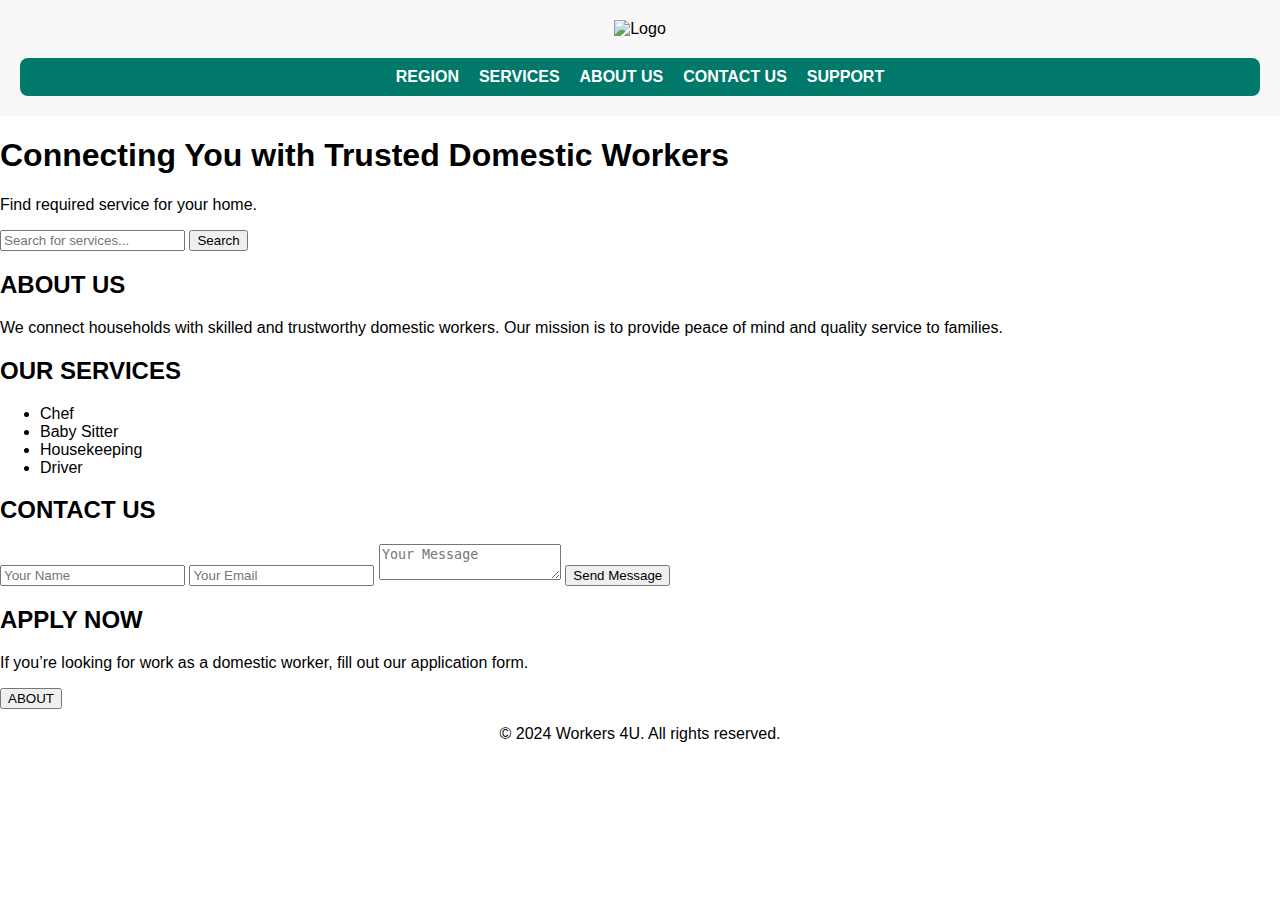
==== index.html @ 225f3f0b "upadated index" ====
<!DOCTYPE html>
<html lang="en">
<head>
    <meta charset="UTF-8">
    <meta name="viewport" content="width=device-width, initial-scale=1.0">
    <title>Domestic Workers Connect</title>
    <link rel="stylesheet" href="styles_hp.css">
    <style>
        body {
            margin: 0;
            font-family: Arial, sans-serif;
        }

        header {
            background-color: #f8f8f8; /* Optional: add a background color */
            padding: 20px;
        }

        .container {
            display: flex;
            align-items: center;
            flex-direction: column; /* Stack logo and nav vertically */
            justify-content: center; /* Center items vertically */
        }

        .logo {
            max-width: 150px; /* Adjust logo size */
            margin-bottom: 20px; /* Space between logo and nav */
        }

        nav {
            background-color: #00796b; /* Background color for navigation */
            padding: 10px 0; /* Add some padding for aesthetics */
            width: 100%; /* Make sure nav takes full width */
            border-radius: 8px; /* Rounded corners */
        }

        nav ul {
            list-style: none;
            padding: 0;
            margin: 0;
            display: flex;
            gap: 20px; /* Space between nav items */
            justify-content: center; /* Center nav items */
        }

        nav a {
            text-decoration: none;
            color: white; /* Change to white for better contrast */
            font-weight: bold;
        }

        nav a:hover {
            color: #004d40; /* Change to desired hover color */
        }
    </style>
</head>
<body>
    <header>
        <div class="container">
            <img src="photos/log.jpg.png" alt="Logo" class="logo">
            <nav>
                <ul>
                    <li><a href="index1.html">REGION</a></li>
                    <li><a href="index7.html">SERVICES</a></li>
                    <li><a href="index3.html">ABOUT US</a></li>
                    <li><a href="index2.html">CONTACT US</a></li>
                    <li><a href="#support">SUPPORT</a></li>
                </ul>
            </nav>
        </div>
    </header>

    <main>
        <section class="hero">
            <h1>Connecting You with Trusted Domestic Workers</h1>
            <p>Find required service for your home.</p>
            <input type="text" placeholder="Search for services...">
            <a href="index4.html"><button>Search</button></a>
        </section>

        <section id="about" class="services">
            <h2>ABOUT US</h2>
            <p>We connect households with skilled and trustworthy domestic workers. Our mission is to provide peace of mind and quality service to families.</p>
        </section>

        <section id="services">
            <h2>OUR SERVICES</h2>
            <ul>
                <li>Chef</li>
                <li>Baby Sitter</li>
                <li>Housekeeping</li>
                <li>Driver</li>
            </ul>
        </section>

        <section id="contact">
            <h2>CONTACT US</h2>
            <form>
                <input type="text" placeholder="Your Name" required>
                <input type="email" placeholder="Your Email" required>
                <textarea placeholder="Your Message" required></textarea>
                <button type="submit">Send Message</button>
            </form>
        </section>

        <section id="apply">
            <h2>APPLY NOW</h2>
            <p>If you’re looking for work as a domestic worker, fill out our application form.</p>
            <a href="alert.html" class="btn"><button>ABOUT</button></a>
        </section>
    </main>

    <footer>
        <div class="container">
            <p>&copy; 2024 Workers 4U. All rights reserved.</p>
        </div>
    </footer>

    <script src="script_hp.js"></script>
</body>
</html>
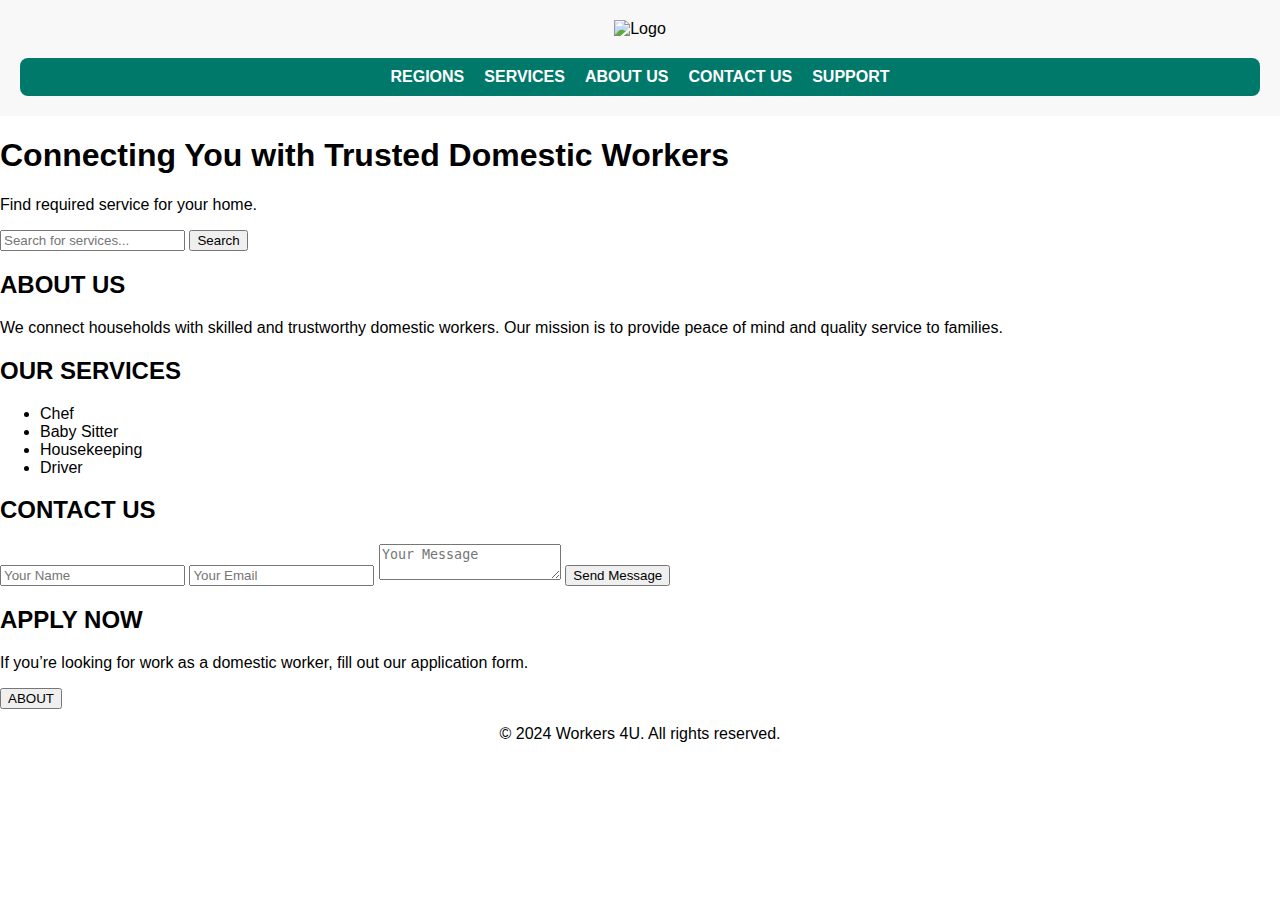
==== commit baa2be23: "Merge c247930171905bfa941cecbbb151ed36bb759d62 into d17122b89d16780e7cd069f3c203d13a305535d9" ====
--- a/index.html
+++ b/index.html
@@ -61,7 +61,7 @@
             <img src="photos/log.jpg.png" alt="Logo" class="logo">
             <nav>
                 <ul>
-                    <li><a href="index1.html">REGION</a></li>
+                    <li><a href="index1.html">REGIONS</a></li>
                     <li><a href="index7.html">SERVICES</a></li>
                     <li><a href="index3.html">ABOUT US</a></li>
                     <li><a href="index2.html">CONTACT US</a></li>
